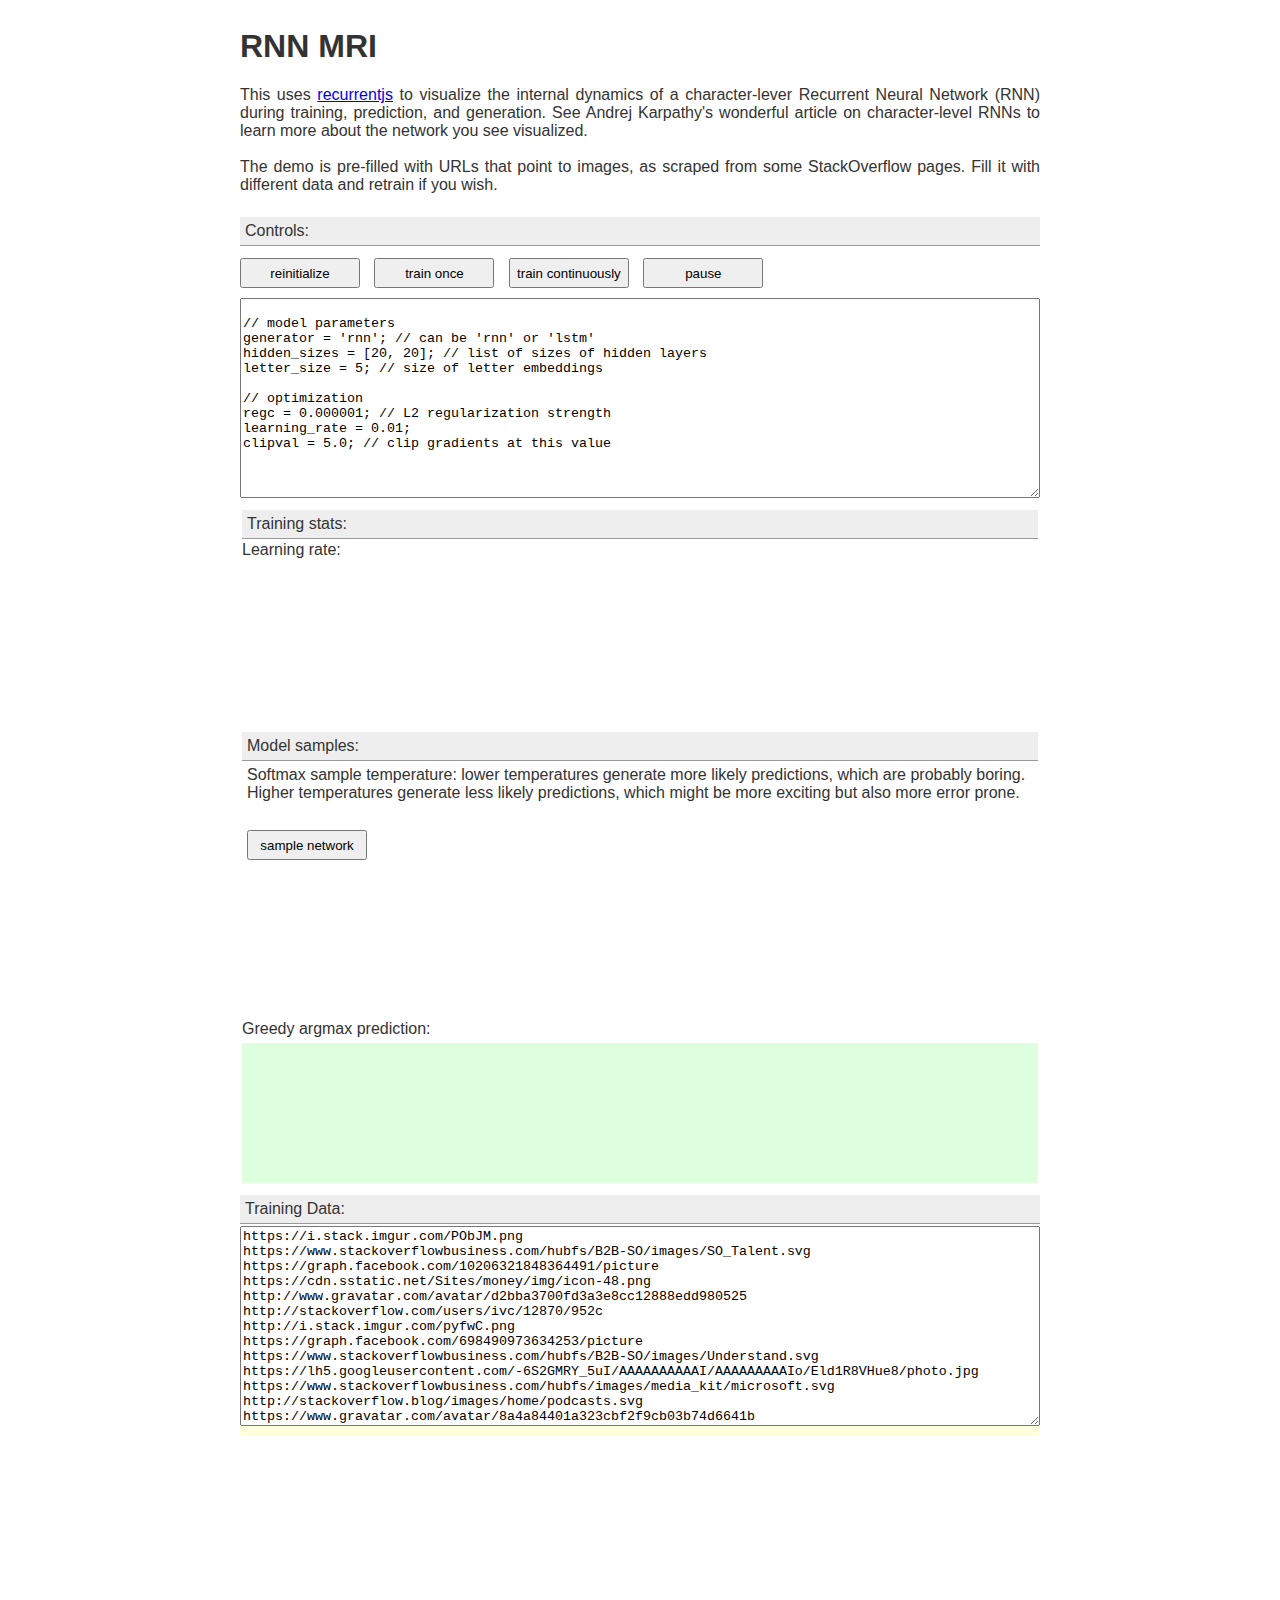
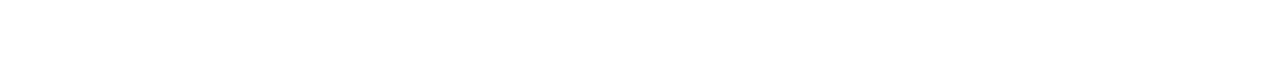
==== character_demo.html @ af69504c "Change defaults and supply readme" ====
<html>
<head>
  <title>RNN MRI</title>

  <link href="external/jquery-ui.min.css" rel="stylesheet">
  <link href="style.css" rel="stylesheet">

  <script src="external/jquery-1.8.3.min.js"></script>
  <script src="external/jquery-ui.min.js"></script>
  <script src="external/recurrent.js"></script>

  <script type="text/javascript" src="src/vis.js"></script>
  <script type="text/javascript" src="src/demo.js"></script>
  <script type="text/javascript" src="src/ui.js"></script>
</head>

<body>

<div id="wrap">
  <h1>RNN MRI</h1>
  <div id="intro">
    This uses <a href="https://github.com/karpathy/recurrentjs">recurrentjs</a> to visualize the internal dynamics of a character-lever Recurrent Neural Network (RNN) during training, prediction, and generation.
    See <a>Andrej Karpathy's wonderful article on character-level RNNs</a> to learn more about the network you see visualized.<br><br>

    The demo is pre-filled with URLs that point to images, as scraped from some StackOverflow pages.  Fill it with different data and retrain if you wish.<br><br>
  </div>

  <div class="hh">Controls:</div>
  <button id="learn" class="abutton">reinitialize</button>
  <button id="step" class="abutton">train once</button>
  <button id="resume" class="abutton">train continuously</button>
  <button id="stop" class="abutton">pause</button>
  <textarea id="newnet" style="width:100%; height:200px;">

// model parameters
generator = 'rnn'; // can be 'rnn' or 'lstm'
hidden_sizes = [20, 20]; // list of sizes of hidden layers
letter_size = 5; // size of letter embeddings

// optimization
regc = 0.000001; // L2 regularization strength
learning_rate = 0.01;
clipval = 5.0; // clip gradients at this value
  </textarea><br />
  <div id="status">

    <div>
      <div class="hh">Training stats:</div>
      <div class="aslider">
        <div class="slider_header">Learning rate:</div>
        <div class="theslider" id="lr_slider"></div>
        <div class="slider_value" id="lr_text"></div>
      </div>

      <canvas id="pplgraph"></canvas>
      <div id="ticktime"></div>
      <div id="gradclip"></div>
      <div id="epoch"></div>
      <div id="ppl"></div>

      <div style="clear:both;"></div>
    </div>

    <div class="hh">Model samples:</div>
    <div id="controls">
        <div class="aslider">
          <div class="slider_header">Softmax sample temperature: lower temperatures generate more likely predictions, which are probably boring.  Higher temperatures generate less likely predictions, which might be more exciting but also more error prone.</div>
          <div class="theslider" id="temperature_slider"></div>
          <div class="slider_value" id="temperature_text"></div>
          <button id="sample_network" class="abutton">sample network</button>
        </div>
    </div>
    <div id="samples">
      <div class="apred"></div>
      <div class="apred"></div>
      <div class="apred"></div>
      <div class="apred"></div>
      <div class="apred"></div>
    </div>
    <div class="header">Greedy argmax prediction:</div>
    <div id="argmax">
      <div class="apred"></div>
      <div class="apred"></div>
      <div class="apred"></div>
      <div class="apred"></div>
      <div class="apred"></div>
    </div>
  </div>

  <div>
    <div class="hh">Training Data:</div>
    <textarea style="width:100%; height:200px;" id="ti">
https://i.stack.imgur.com/PObJM.png
https://www.stackoverflowbusiness.com/hubfs/B2B-SO/images/SO_Talent.svg
https://graph.facebook.com/10206321848364491/picture
https://cdn.sstatic.net/Sites/money/img/icon-48.png
http://www.gravatar.com/avatar/d2bba3700fd3a3e8cc12888edd980525
http://stackoverflow.com/users/ivc/12870/952c
http://i.stack.imgur.com/pyfwC.png
https://graph.facebook.com/698490973634253/picture
https://www.stackoverflowbusiness.com/hubfs/B2B-SO/images/Understand.svg
https://lh5.googleusercontent.com/-6S2GMRY_5uI/AAAAAAAAAAI/AAAAAAAAAIo/Eld1R8VHue8/photo.jpg
https://www.stackoverflowbusiness.com/hubfs/images/media_kit/microsoft.svg
http://stackoverflow.blog/images/home/podcasts.svg
https://www.gravatar.com/avatar/8a4a84401a323cbf2f9cb03b74d6641b
https://www.gravatar.com/avatar/d80069e46785505b443aa9d1dd9eb3a3
http://stackoverflow.com/posts/179123/ivc/952c
https://www.gravatar.com/avatar/1db0cdfd3fe268e270ec481a73046c2f
https://www.gravatar.com/avatar/7c66ad2afcf08e4a22f7b3cf5ca7ebc2
https://i.stack.imgur.com/tygtJ.png
http://stackoverflow.com/jobs/ad/impression
https://www.stackoverflowbusiness.com/hubfs/images/media_kit/braintree.svg
http://stackoverflow.com/posts/79923/ivc/952c
https://graph.facebook.com/10152859598831220/picture
https://www.gravatar.com/avatar/b23f844b464d15f1d38898683e8b93a3
https://cdn.sstatic.net/Sites/stackoverflow/img/logo.png
https://www.gravatar.com/avatar/2f0d9dec16bae1e06552af55ddefc11f
http://stackoverflow.com/users/ivc/14069/952c
http://stackexchange.com/content/img/hero/close.png
http://stackoverflow.com/users/ivc/6068/952c
http://www.gravatar.com/avatar/476e67c92121154e7910301e56cdfc4c
http://stackoverflow.com/users/ivc/296561/952c
https://graph.facebook.com/100000512145104/picture
https://cdn.sstatic.net/Sites/cooking/img/apple-touch-icon.png
https://i.stack.imgur.com/GbuhZ.png
https://www.stackoverflowbusiness.com/hubfs/images/media_kit/MLB.png
http://www.gravatar.com/avatar/0db0abe981d07d3fe9548b61fde8faca
https://cdn.sstatic.net/Sites/dsp/img/icon-48.png
https://cdn.sstatic.net/Sites/cstheory/img/icon-48.png
https://no-cache.hubspot.com/cta/default/450622/8cdec804-ece8-4f9a-9298-e2b7d853a95b.png
https://www.stackoverflowbusiness.com/hubfs/images/media_kit/telerik.svg
https://i.stack.imgur.com/VEFAV.jpg
http://stackoverflow.com/posts/2003505/ivc/952c
https://www.stackoverflowbusiness.com/hubfs/images/media_kit/infragistics.svg
https://i.stack.imgur.com/JCjDM.jpg
http://stackoverflow.com/posts/61212/ivc/952c
https://www.gravatar.com/avatar/3a2fd2319c5ff862cf678039f5f78ba1
https://www.gravatar.com/avatar/5cc0640803f176cbe154128850a3245d
https://i.stack.imgur.com/WLhST.png
http://stackoverflow.com/users/ivc/31569/952c
https://i.stack.imgur.com/BR7yE.jpg
http://www.stackoverflowbusiness.com/hubfs/B2B-SO/images/b2bhome/Careers.svg
https://www.gravatar.com/avatar/87243e8b0f36c83eee5cf1159ca940f2
https://graph.facebook.com/100004249861388/picture
http://stackoverflow.com/users/ivc/59711/952c
https://graph.facebook.com/1040269454/picture
https://i.stack.imgur.com/cjKiP.png
https://cdn.sstatic.net/Sites/english/img/icon-48.png
https://graph.facebook.com/1446462313/picture
http://stackoverflow.com/users/ivc/179467/952c
https://cdn.sstatic.net/Sites/bicycles/img/apple-touch-icon.png
https://www.gravatar.com/avatar/7deca8ec973c3c0875e9a36e1e3e2c44
https://lh5.googleusercontent.com/-NHvMPNNX7XU/AAAAAAAAAAI/AAAAAAAAALE/o0bJJvNPE70/photo.jpg
https://lh4.googleusercontent.com/-d9zdXnstvUM/AAAAAAAAAAI/AAAAAAAAESM/KWLm3vpjZZw/photo.jpg
http://www.gravatar.com/avatar/d980b68a0ecf6f32f0d04d43e8172e1a
https://www.gravatar.com/avatar/3a96a776b86d9bceeb897574ecf57e18
https://i.stack.imgur.com/aMUMt.jpg
https://graph.facebook.com/10208694592309036/picture
http://www.gravatar.com/avatar/791a00235c66b6c32effd4291101087f
https://lh4.googleusercontent.com/-Wh2uBE_sKhs/AAAAAAAAAAI/AAAAAAAAAGc/3tfx_TYi7H8/photo.jpg
http://i.stack.imgur.com/5d55j.png
https://www.stackoverflowbusiness.com/hubfs/B2B-SO/images/regional/map.svg
https://www.dropbox.com/s/1gr2xdpftk6dqbe/SO.svg
https://graph.facebook.com/1870852059794749/picture
https://cdn.sstatic.net/Sites/bicycles/img/icon-48.png
https://cdn.sstatic.net/Sites/webapps/img/icon-48.png
http://area51.stackexchange.com/ads/proposal/102005.png
https://graph.facebook.com/1126160420768454/picture
http://www.gravatar.com/avatar/9bd1d26aad2cfb7ece066d94c128d529
https://graph.facebook.com/10154600676381340/picture
http://www.gravatar.com/avatar/24780fb6df85a943c7aea0402c843737
https://i.stack.imgur.com/Sej2t.jpg
http://www.gravatar.com/avatar/c23d23a6c35f8e8a0af302e6e86a9643
https://graph.facebook.com/1496528237/picture
https://www.stackoverflowbusiness.com/hs-fs/hubfs/B2B-SO/images/b2bhome/home1.png
http://www.gravatar.com/avatar/268909707f084cf82523e616dd9df570
https://i.stack.imgur.com/HMd52.jpg
https://graph.facebook.com/676578289172690/picture
https://www.gravatar.com/avatar/6a303fdf1516c883c0f3c2a223a045dc
https://www.gravatar.com/avatar/c8244331a3df2c0744c46d1ffe91f390
https://i.stack.imgur.com/1zWzI.jpg
https://www.stackoverflowbusiness.com/hubfs/images/media_kit/google.svg
https://www.gravatar.com/avatar/0f746b15bd9823711c8e570bfabe1033
http://pixel.quantserve.com/pixel/p-c1rF4kxgLUzNc.gif
https://graph.facebook.com/1469177174/picture
https://www.gravatar.com/avatar/cd501083459cbc21fccae78e2d03bee2
https://cdn.sstatic.net/Sites/money/img/apple-touch-icon.png
http://stackoverflow.com/users/ivc/342235/952c
https://graph.facebook.com/1025255254151752/picture
http://stackoverflow.com/posts/208105/ivc/952c
http://www.gravatar.com/avatar/e4fe5511c802ce89b7e95c8173a7a17a
http://stackoverflow.com/posts/927358/ivc/952c
http://www.gravatar.com/avatar/ff1143d80ee378720a879e79fe6da68f
http://stackoverflow.com/users/ivc/27929/952c
https://www.stackoverflowbusiness.com/hubfs/images/media_kit/01.jpg
https://i.stack.imgur.com/pLGbG.png
https://graph.facebook.com/778152558991326/picture
https://www.gravatar.com/avatar/18a48caa84a0e209d2c1634c3adc7eaa
http://stackoverflow.com/posts/8318911/ivc/952c
https://cdn.sstatic.net/Sites/webapps/img/apple-touch-icon.png
http://stackoverflow.com/users/ivc/571/952c
https://i.stack.imgur.com/cv2rE.png
http://www.gravatar.com/avatar/363e49843e26763a496164190940ece4
http://www.gravatar.com/avatar/cfbb0690e5e750b69f5ae721e74ce40e
http://www.gravatar.com/avatar/1bac5116fabdcc028e72381323fac0fe
https://i.stack.imgur.com/IbJMa.jpg
https://cdn.sstatic.net/Sites/stackoverflow/img/favicon.ico
https://graph.facebook.com/1671823926/picture
https://graph.facebook.com/1330896272/picture
http://www.gravatar.com/avatar/801f53183403b42795b9d1c9d15ee833
https://lh6.googleusercontent.com/-f-x0zQTDToE/AAAAAAAAAAI/AAAAAAAAAGM/ySb8KAzjS28/photo.jpg
http://www.gravatar.com/avatar/a3a82559ae1ee7ec304fdbae095f063c
http://www.gravatar.com/avatar/7ea079654bb159fdaa4043834688f57d
https://www.gravatar.com/avatar/e328e5547ae249f222721cba4a7010eb
https://graph.facebook.com/821925607842569/picture
https://i.stack.imgur.com/IuV0f.jpg
http://www.etrust.org/seal/878767_lg.gif
http://www.gravatar.com/avatar/37aa3ec65ec47c5a3f9e2a80534837f3
http://www.gravatar.com/avatar/b33c441061639af39db33cfc06560aad
https://graph.facebook.com/100001494632024/picture
https://meta.stackexchange.com/content/Sites/stackexchangemeta/img/icon-48.png
https://lh3.googleusercontent.com/-Dy-_gPKWF00/AAAAAAAAAAI/AAAAAAAAAAo/Ga4N551ep5s/photo.jpg
https://cdn.sstatic.net/Sites/rpg/img/icon-48.png
https://cdn.sstatic.net/Sites/stats/img/icon-48.png
http://www.gravatar.com/avatar/ff37883faea028e0fe7ae0859baa9bc9
https://lh6.googleusercontent.com/-dGwoPMFb_tM/AAAAAAAAAAI/AAAAAAAABks/tMMqc6E9REg/photo.jpg
https://i.stack.imgur.com/wWdAs.png
https://www.stackoverflowbusiness.com/hubfs/B2B-SO/images/logo-so-PRINT-4.png
http://www.gravatar.com/avatar/f9fc3249a341a64ee2721637915cd301
http://stackoverflow.com/posts/336859/ivc/952c
http://www.gravatar.com/avatar/16b6783e9b99b1199c75761eaf5c0685
http://stackoverflow.com/users/ivc/44984/952c
http://www.gravatar.com/avatar/6bd52f70eae21c54a38e6c3454b37c4c
https://cdn.sstatic.net/Sites/cs/img/icon-48.png
http://www.gravatar.com/avatar/bfa7f3af4cb4cff3d0c540f1a309be81
https://cdn.sstatic.net/Sites/serverfault/img/apple-touch-icon.png
http://www.gravatar.com/avatar/e1f5d1bd28627ad2f5a9b47ef63a2dc8
http://www.gravatar.com/avatar/d8a969ba62fc77da0a20654caffbe234
http://www.gravatar.com/avatar/1f90ae01c2e24801c2df9189179b0ccd
https://www.gravatar.com/avatar/e8d5fe90f1fe2148bf130cccd4dc311c
http://stackoverflow.com/posts/6841333/ivc/952c
https://graph.facebook.com/1537834392/picture
https://i.stack.imgur.com/tzKAI.png
https://www.gravatar.com/avatar/a12df863589d3a023e45014cb140bb60
https://cdn.sstatic.net/Sites/vi/img/icon-48.png
https://lh4.googleusercontent.com/-7a4bbgbd3xc/AAAAAAAAAAI/AAAAAAAAA1w/BxjeuF93Zk8/photo.jpg
https://i.stack.imgur.com/xdRTF.jpg
https://www.gravatar.com/avatar/1dc4414cdcc2bdeaf55b65af73d8a496
https://lh5.googleusercontent.com/-p3t1IDsNokk/AAAAAAAAAAI/AAAAAAAAABE/EsrSYS8ok2Y/photo.jpg
https://i.stack.imgur.com/hwoZU.png
https://lh3.googleusercontent.com/-VH8Z0DG7M3c/AAAAAAAAAAI/AAAAAAAAK8c/MWfZWggwTZM/photo.jpg
https://graph.facebook.com/1693774544192942/picture
https://www.gravatar.com/avatar/9a2f91f462beb81ffa337a17d7c3908f
https://www.gravatar.com/avatar/4af3541c00d591e9a518b9c0b3b1190a
http://www.gravatar.com/avatar/6e8669ef63381b85a557a88e2d31dd30
https://graph.facebook.com/1522196031/picture
https://www.gravatar.com/avatar/747ffa5da3538e66840ebc0548b8fd58
https://lh5.googleusercontent.com/-meu-GXYEj3E/AAAAAAAAAAI/AAAAAAAAAyo/Z-Ac28bbSuY/photo.jpg
https://lh3.googleusercontent.com/-DaKTXUOkyrA/AAAAAAAAAAI/AAAAAAAAEIA/QDk8HXyCMqs/photo.jpg
http://stackoverflow.com/posts/231767/ivc/952c
http://www.gravatar.com/avatar/d8962238339d771f0348967be6f97b1b
https://cdn.sstatic.net/Sites/math/img/apple-touch-icon.png
http://i.stack.imgur.com/bDPiR.gif
https://www.gravatar.com/avatar/1d2f95397a2feed443eab62a5a43223f
https://graph.facebook.com/10157467392270273/picture
https://cdn.sstatic.net/Sites/superuser/img/apple-touch-icon.png
https://i.stack.imgur.com/Pyme2.jpg
https://i.imgur.com/zvs35pG.png
https://lh4.googleusercontent.com/-xpKbsD1iVLg/AAAAAAAAAAI/AAAAAAAAAGg/MAO7biFVz9I/photo.jpg
http://i.stack.imgur.com/xKsQb.png
https://lh5.googleusercontent.com/-wENEinPp2ls/AAAAAAAAAAI/AAAAAAAAABw/oJ3bOTpW9ek/photo.jpg
http://stackoverflow.com/users/ivc/25847/952c
http://stackoverflow.com/users/ivc/95592/952c
https://www.gravatar.com/avatar/0fc473816e8816e16be9063309640731
http://stackoverflow.com/posts/7074/ivc/952c
https://www.gravatar.com/avatar/f50c0dc2a98227d029183f22cfd73570
https://graph.facebook.com/1023150701/picture
https://i.stack.imgur.com/UIrGI.jpg
https://i.stack.imgur.com/rUGIC.png
http://www.gravatar.com/avatar/81816304f9f165722ba31baac993a74e
https://graph.facebook.com/100002165300961/picture
https://www.gravatar.com/avatar/7aa22372b695ed2b26052c340f9097eb
https://lh5.googleusercontent.com/-0rMQqaD8Tjg/AAAAAAAAAAI/AAAAAAAAABM/BECcCEnnkDA/photo.jpg
https://i.stack.imgur.com/hQuIk.jpg
https://www.stackoverflowbusiness.com/hubfs/images/media_kit/redgate.svg
http://stackoverflow.com/posts/359494/ivc/952c
https://i.stack.imgur.com/qX6T6.jpg
https://graph.facebook.com/10209793197938690/picture
https://www.stackoverflowbusiness.com/hubfs/B2B-SO/images/home/arrow.svg
http://www.gravatar.com/avatar/107bfa21783e71d88cb28b652d4c7547
https://graph.facebook.com/100002888429079/picture
https://cdn.sstatic.net/Sites/startups/img/icon-48.png
http://www.gravatar.com/avatar/2dac7a7bded6c66cb48545d7fe8468aa
https://i.stack.imgur.com/i63aC.gif
http://stackoverflow.com/users/ivc/89904/952c
http://www.gravatar.com/avatar/9ff18c2a0ce2a009eb071a94fde13753
http://www.gravatar.com/avatar/c95a3a507154b3dc672f04bb36bdcd1f
http://stackoverflow.com/users/ivc/18300/952c
https://graph.facebook.com/1272847386111629/picture
http://www.gravatar.com/avatar/376daa8673ac832061be236958074530
https://www.gravatar.com/avatar/0ef910d7ceb04d3317af7ed4fa73307b
https://i.stack.imgur.com/dVIoX.png
https://lh6.googleusercontent.com/-rB9vn61m_kU/AAAAAAAAAAI/AAAAAAAAABI/fYkpFbB8i9s/photo.jpg
https://cdn.sstatic.net/Sites/webmasters/img/icon-48.png
http://www.gravatar.com/avatar/32d2ee92e99e287861b25f508416a787
https://graph.facebook.com/1287271370/picture
https://www.gravatar.com/avatar/eaf64a1e1d206e88b84fe32d3b069752
https://i.stack.imgur.com/Rup3Y.jpg
https://www.gravatar.com/avatar/f80341f49e18f0d63f22d0488f066214
https://www.gravatar.com/avatar/61292ea4b013ef2834a28f9ff390c6fd
https://www.stackoverflowbusiness.com/hs-fs/hubfs/images/media_kit/logo.png
https://www.stackoverflowbusiness.com/hubfs/images/media_kit/mac-small.png
https://i.stack.imgur.com/m9xyh.jpg
http://www.gravatar.com/avatar/e91a4b631b4bb7f0c477626617dd3926
http://stackoverflow.com/posts/5767325/ivc/952c
https://lh3.googleusercontent.com/-86AVaIcN148/AAAAAAAAAAI/AAAAAAAABsk/ocJYiK3PD1c/photo.jpg
https://www.gravatar.com/avatar/ca3e484c121268e4c8302616b2395eb9
https://www.stackoverflowbusiness.com/hubfs/B2B-SO/images/home/Manage.svg
https://www.stackoverflowbusiness.com/hubfs/images/media_kit/04.jpg
https://cdn.sstatic.net/Sites/cooking/img/icon-48.png
https://lh4.googleusercontent.com/-CRMaz-f3UAM/AAAAAAAAAAI/AAAAAAAACkg/okgoJFe2Ujc/photo.jpg
http://stackoverflow.blog/images/home/engineering.svg
https://lh3.googleusercontent.com/--lfbrnhZN8Q/AAAAAAAAAAI/AAAAAAAACrg/SnbwVDKgNos/photo.jpg
http://stackoverflow.com/posts/1642028/ivc/952c
https://www.stackoverflowbusiness.com/hubfs/images/media_kit/tag-zoom.png
https://www.gravatar.com/avatar/4318708dd0ff527438cd490436e9d354
https://graph.facebook.com/37901829/picture
https://graph.facebook.com/10212133789523752/picture
https://graph.facebook.com/820019343/picture
https://i.stack.imgur.com/Zuzev.png
http://stackoverflow.com/users/ivc/131679/952c
https://www.gravatar.com/avatar/1858e958a407674d398955359b9dd716
http://stackoverflow.com/posts/1789945/ivc/952c
https://graph.facebook.com/100000093206705/picture
https://lh6.googleusercontent.com/-AgrMk4aAiaQ/AAAAAAAAAAI/AAAAAAAAAp8/TNowIX0T3CY/photo.jpg
https://i.stack.imgur.com/OFCkz.png
https://lh6.googleusercontent.com/-JINKXS1TRQc/AAAAAAAAAAI/AAAAAAAAAZQ/VxZALdO5_qU/photo.jpg
https://www.gravatar.com/avatar/a2d818d801ce38a33807f68fdd92043a
https://www.gravatar.com/avatar/dd5f1f1a02fe4386f5bc9410205878fa
http://stackoverflow.com/users/ivc/3367144/952c
https://www.stackoverflowbusiness.com/hubfs/B2B-SO/images/stackoverflow.svg
https://www.gravatar.com/avatar/1d2d3229ed1961d2bd81853242493247
https://www.gravatar.com/avatar/c78ce63afa6251206d2d9a6d4ebac9e3
https://lh4.googleusercontent.com/-rDF5U6ZS6w0/AAAAAAAAAAI/AAAAAAAADgY/PjyuCrOAQ3M/photo.jpg
https://www.stackoverflowbusiness.com/hubfs/images/media_kit/03.jpg
https://www.stackoverflowbusiness.com/hubfs/B2B-SO/images/home/stackcustomers.svg
https://lh4.googleusercontent.com/-Uw-RpQi6EZ4/AAAAAAAAAAI/AAAAAAAAAkw/P5s5qk_HsZM/photo.jpg
https://www.gravatar.com/avatar/189eb592a73415253a54c9aade6b7522
http://stackoverflow.com/posts/348170/ivc/952c
https://graph.facebook.com/102629136822199/picture
https://cdn.sstatic.net/Sites/stackapps/img/apple-touch-icon.png
https://www.gravatar.com/avatar/7f0298a41112c6940b378ca0e88c4183
https://lh3.googleusercontent.com/-rvt8mHp37Q4/AAAAAAAAAAI/AAAAAAAAAAs/8CMzG7d-sBE/photo.jpg
https://www.stackoverflowbusiness.com/hs-fs/hubfs/B2B-SO/images/b2bhome/home2.png
https://cdn.sstatic.net/Sites/webmasters/img/apple-touch-icon.png
http://stackoverflow.com/users/ivc/235885/952c
https://lh5.googleusercontent.com/-3jvIAlCKXAQ/AAAAAAAAAAI/AAAAAAAALF4/EcHRA9e1i7w/photo.jpg
http://www.gravatar.com/avatar/0a55e1b257487441cd435f66bfb413f1
https://www.stackoverflowbusiness.com/hubfs/images/media_kit/logmein.svg
https://i.stack.imgur.com/58jhk.jpg
http://stackoverflow.com/users/ivc/364969/952c
https://graph.facebook.com/732386074/picture
https://www.gravatar.com/avatar/3ec7e63b227424224d51f6fc4e71d4ec
https://graph.facebook.com/647129952096415/picture
https://cdn.sstatic.net/Sites/superuser/img/icon-48.png
https://lh3.googleusercontent.com/-bbLfk1Sw8zk/AAAAAAAAAAI/AAAAAAAAAA8/z4WX8K2dzH8/photo.jpg
https://graph.facebook.com/10211557928160379/picture
http://www.gravatar.com/avatar/b0d8ecb1f35283c9ac7fd219916efb90
https://www.gravatar.com/avatar/377ed3aedc46abaa324461feb7e1d2df
http://www.gravatar.com/avatar/8609c7056e725f9e8c03c594b831353e
https://i.stack.imgur.com/wLpN8.jpg
https://www.stackoverflowbusiness.com/hubfs/B2B-SO/images/home/platform.svg
https://cdn.sstatic.net/Sites/stackapps/img/icon-48.png
https://www.stackoverflowbusiness.com/hubfs/images/media_kit/tag.png
https://lh3.googleusercontent.com/-b4d6TILjXTI/AAAAAAAAAAI/AAAAAAAAAC0/0Rb8de30FoM/photo.jpg
https://i.stack.imgur.com/iGDmQ.jpg
http://www.gravatar.com/avatar/63c675da2f684ec9c8286a134f2eec87
http://stackoverflow.com/posts/11227809/ivc/952c
https://i.stack.imgur.com/lzEEw.jpg
https://www.gravatar.com/avatar/302662d07a1fe82561f471700bb99636
https://graph.facebook.com/1472064539479628/picture
https://www.gravatar.com/avatar/b4779212f57ff2e9549ea90a4499c2d7
https://www.gravatar.com/avatar/9b721b59aa7c5cbfc34403e73678c6a4
http://stackoverflow.blog/images/home/divider.svg
https://lh5.googleusercontent.com/-CmCRfWCv1FM/AAAAAAAAAAI/AAAAAAAACRA/aL_gqkyL3GM/photo.jpg
https://lh3.googleusercontent.com/-FqIvkPmX2tI/AAAAAAAAAAI/AAAAAAAAAEQ/lfDK_Xsn0K0/photo.jpg
http://www.stackoverflowbusiness.com/hubfs/B2B-SO/images/b2bhome/enterprise.svg
https://cdn.sstatic.net/Sites/ux/img/icon-48.png
https://www.stackoverflowbusiness.com/hubfs/images/media_kit/02.jpg
https://lh5.googleusercontent.com/-dkNNGRgGL2Q/AAAAAAAAAAI/AAAAAAAAIK8/igF4_xlxKxM/photo.jpg
https://cdn.sstatic.net/Sites/wordpress/img/apple-touch-icon.png
http://stackoverflow.com/posts/244777/ivc/952c
https://lh6.googleusercontent.com/-Gd7M7-BmXMM/AAAAAAAAAAI/AAAAAAAAAT4/bFOlzVF-lG8/photo.jpg
http://stackoverflow.com/users/ivc/456584/952c
https://i.stack.imgur.com/lVX7j.jpg
https://lh3.googleusercontent.com/-NGVt63dtSZY/AAAAAAAAAAI/AAAAAAAAAE0/6hcd4M3LWoU/photo.jpg
https://i.stack.imgur.com/6R4s9.png
https://i.stack.imgur.com/JyXsv.jpg
https://graph.facebook.com/1231095290278484/picture
http://stackexchange.com/content/img/hero/vote.png
https://cdn.sstatic.net/Sites/datascience/img/icon-48.png
https://cdn.sstatic.net/Sites/photo/img/icon-48.png
https://cdn.sstatic.net/Sites/codegolf/img/icon-48.png
https://graph.facebook.com/523525837/picture
https://cdn.sstatic.net/Sites/english/img/apple-touch-icon.png
http://stackoverflow.com/users/ivc/4315/952c
https://lh4.googleusercontent.com/-1mYK8Y3WSRQ/AAAAAAAAAAI/AAAAAAAAGWM/fKpSTYZCQpI/photo.jpg
https://cdn.sstatic.net/Sites/wordpress/img/icon-48.png
http://www.gravatar.com/avatar/e69d291a4cf4abb286b76a3622f48175
https://cdn.sstatic.net/Sites/cstheory/img/apple-touch-icon.png
http://stackoverflow.com/users/ivc/14388/952c
https://i.stack.imgur.com/s6vwT.png
https://cdn.sstatic.net/Sites/serverfault/img/icon-48.png
https://lh3.googleusercontent.com/-bRbocsaVCfE/AAAAAAAAAAI/AAAAAAAAAF4/RUfKxmWIwoA/photo.jpg
https://i.stack.imgur.com/AJyNd.png
https://graph.facebook.com/1678541972412107/picture
http://www.gravatar.com/avatar/5f22915d7e822da37fa4f8917fda8c9b
http://www.gravatar.com/avatar/a58c766a4d9fd79a32d4eaeae0cda3e4
https://cdn.sstatic.net/Sites/askubuntu/img/apple-touch-icon.png
http://i.stack.imgur.com/eoNf5.png
https://www.stackoverflowbusiness.com/hubfs/logo-so-color.png
http://stackoverflow.com/posts/4114095/ivc/952c
http://stackoverflow.blog/images/home/code-for-a-living.svg
https://i.stack.imgur.com/vhWr1.jpg
http://sstatic.net/area51/img/feed-icon-small.png
https://graph.facebook.com/1154380138/picture
https://graph.facebook.com/642735537/picture
https://lh5.googleusercontent.com/-w6i4XHFHIqk/AAAAAAAAAAI/AAAAAAAAAUY/7VkFKe_-41E/photo.jpg
https://lh4.googleusercontent.com/-dyiuicB1Wvo/AAAAAAAAAAI/AAAAAAAADY8/jxBjmnf9l6w/photo.jpg
http://www.gravatar.com/avatar/328e4d651b4e1c7a97bd86f3d7c84073
https://i.stack.imgur.com/37i5y.jpg
http://cdn.sstatic.net/sites/iot/img/apple-touch-icon.png
https://lh3.googleusercontent.com/-30xoc98vIDk/AAAAAAAAAAI/AAAAAAAAABY/cwMgtj5yGKY/photo.jpg
https://www.stackoverflowbusiness.com/hubfs/logo-so-white.png
http://www.gravatar.com/avatar/8b4e4cbcc2999245d93b694347528a1b
https://www.gravatar.com/avatar/ae3062762253be6c78b90b339ff9f7f6
https://www.gravatar.com/avatar/981fedddbe31ff03b534e8f4f2f97da0
https://www.stackoverflowbusiness.com/hubfs/B2B-SO/images/Sources.svg
https://cdn.sstatic.net/Sites/gis/img/icon-48.png
https://i.stack.imgur.com/B4v0w.jpg
https://cdn.sstatic.net/Sites/photo/img/apple-touch-icon.png
https://lh5.googleusercontent.com/-JO-qpE3nlRA/AAAAAAAAAAI/AAAAAAAACf0/JeaVk7wx1-k/photo.jpg
http://stackoverflow.blog/images/home/company.svg
https://lh4.googleusercontent.com/-SM_lrbqHmmA/AAAAAAAAAAI/AAAAAAAAAHo/l0VZb09fUvI/photo.jpg
https://lh5.googleusercontent.com/-KFUBWwkQVS4/AAAAAAAAAAI/AAAAAAAAAEE/OGPa4srevlo/photo.jpg
https://graph.facebook.com/100002593418141/picture
https://cdn.sstatic.net/Sites/gamedev/img/apple-touch-icon.png
https://www.gravatar.com/avatar/dab08478b226280d4a30894c9a7ed719
https://i.stack.imgur.com/F8tJi.jpg
https://www.gravatar.com/avatar/dc1a5b5fdba36ae9cdcf6e267f1a86ca
https://cdn.sstatic.net/Sites/rpg/img/apple-touch-icon.png
http://www.gravatar.com/avatar/12ebfb6e47e2def6b353b91f288da290
https://i.imgur.com/HhwCWJr.png
https://graph.facebook.com/10200262995855063/picture
https://i.stack.imgur.com/12oeb.jpg
https://i.stack.imgur.com/Tgsvt.png
https://lh4.googleusercontent.com/-hyUo4YWkfYE/AAAAAAAAAAI/AAAAAAAABAg/ZEoCFKE3kRw/photo.jpg
https://www.gravatar.com/avatar/f0be56637cd5b785f932dfa5924aabc7
https://cdn.sstatic.net/Sites/aviation/img/icon-48.png
https://i.stack.imgur.com/g1IFz.png
https://graph.facebook.com/1664647177161711/picture
https://i.stack.imgur.com/aMuw2.jpg
https://www.gravatar.com/avatar/e514b017977ebf742a418cac697d8996
http://www.gravatar.com/avatar/afc1068910df4dd83c2fc3af0255af11
https://cdn.sstatic.net/Sites/stackoverflow/img/icon-48.png
https://i.stack.imgur.com/ZWH6H.png
https://graph.facebook.com/10158090566840487/picture
http://stackoverflow.com/users/ivc/4105/952c
https://lh3.googleusercontent.com/-88B6P5veldU/AAAAAAAAAAI/AAAAAAAABl8/cQ0o7rXXiMk/photo.jpg
https://www.stackoverflowbusiness.com/hubfs/images/media_kit/mac.png
http://stackoverflow.com/users/ivc/338204/952c
https://i.stack.imgur.com/r5BRZ.png
https://www.gravatar.com/avatar/89927e2f4bde24991649b353a37678b9
https://graph.facebook.com/100003015238242/picture
https://lh6.googleusercontent.com/-uhgoe0CkuKM/AAAAAAAAAAI/AAAAAAAABOA/DZ6MeToBj0o/photo.jpg
https://www.gravatar.com/avatar/2f364c2e36b52bc80296cbf23da8b231
http://stackoverflow.com/posts/4456438/ivc/952c
http://www.gravatar.com/avatar/428748f4b24cb77ed1745007d95e1ef6
https://cdn.sstatic.net/Sites/unix/img/apple-touch-icon.png
https://graph.facebook.com/100001352575817/picture
https://www.gravatar.com/avatar/adce0c7f7ea75e02de1891f8d1cc985e
http://stackoverflow.com/posts/388242/ivc/952c
https://www.stackoverflowbusiness.com/hubfs/B2B-SO/images/home/Build.svg
https://www.gravatar.com/avatar/ad240ed5cc406759f0fd72591dc8ca47
http://stackexchange.com/content/img/hero/check.png
https://graph.facebook.com/648883585316199/picture
https://cdn.sstatic.net/Sites/dba/img/icon-48.png
https://www.gravatar.com/avatar/3f9be2c2958e208c8d9b629ac43c9c42
http://www.gravatar.com/avatar/a7a50a9492be737b0c012a839338272a
https://graph.facebook.com/1082112083/picture
http://www.gravatar.com/avatar/3445f56229632874a44596385ed6d40c
https://www.gravatar.com/avatar/2343ae368d3241278581ce6c87f62a25
https://i.stack.imgur.com/ao2Pm.jpg
https://i.stack.imgur.com/T17OR.jpg
https://www.gravatar.com/avatar/20ddee1b4b05f94024e3cb966ef43e3e
http://www.gravatar.com/avatar/8e57fe4b0f7381288a8e1e4c6cd77a8e
https://cdn.sstatic.net/Sites/diy/img/icon-48.png
https://graph.facebook.com/10152761017948295/picture
https://graph.facebook.com/763130526/picture
http://www.gravatar.com/avatar/dd31c566b8e5e541810b1cfcdce25170
https://i.stack.imgur.com/oEgTs.png
https://www.gravatar.com/avatar/40b9faeacbc02637895486c0c66083fb
https://graph.facebook.com/1746576902242715/picture
https://lh5.googleusercontent.com/-r6b2hm14Lzs/AAAAAAAAAAI/AAAAAAAAAB8/mgR5oV5soAI/photo.jpg
https://lh4.googleusercontent.com/-s2ieeertUsE/AAAAAAAAAAI/AAAAAAAAABk/sYUNi8VZEBw/photo.jpg
https://lh3.googleusercontent.com/-hE3OJ8LCzmU/AAAAAAAAAAI/AAAAAAAAH04/SFHaTcOZ7fU/photo.jpg
https://i.stack.imgur.com/6ay1r.jpg
https://www.gravatar.com/avatar/80643a8f0e2308deb2783c10ef2f91a5
https://cdn.sstatic.net/Sites/codereview/img/icon-48.png
http://www.gravatar.com/avatar/ec430cc01ef4cf4ae63ebbe9e8596f72
https://lh3.googleusercontent.com/-4eyfY4SnDhw/AAAAAAAAAAI/AAAAAAAAB6o/x3ZulHW1-i0/photo.jpg
https://lh3.googleusercontent.com/-LnnxF5L4L3c/AAAAAAAAAAI/AAAAAAAAMrI/sMMIkdfrvBA/photo.jpg
https://graph.facebook.com/100001091806459/picture
https://i.stack.imgur.com/xHkGV.png
https://www.gravatar.com/avatar/f9745fd8cd877a80a5992710610eb471
https://lh3.googleusercontent.com/-vJ4iQ1PkFsU/AAAAAAAAAAI/AAAAAAAAAQU/zX0pFrKHsqk/photo.jpg
https://i.stack.imgur.com/qBy4H.png
https://www.gravatar.com/avatar/aabc98d5c6482ca0e1405ec97710f30a
https://www.stackoverflowbusiness.com/hubfs/B2B-SO/images/SO_Talent_White.svg
https://i.stack.imgur.com/URZNf.jpg
http://i.stack.imgur.com/tKsDb.png
https://graph.facebook.com/1879017725652768/picture
https://www.gravatar.com/avatar/3c0aac2191718ef0309dbc034d9b9961
https://i.stack.imgur.com/NC0E1.jpg
http://stackoverflow.com/posts/6591213/ivc/952c
https://i.stack.imgur.com/V9KEl.png
http://www.gravatar.com/avatar/d425bbf2f1fd518bea9dfde49561daad
https://i.stack.imgur.com/82WCd.jpg
http://www.gravatar.com/avatar/358ad4d331996de114f3021c8b6322d9
https://www.gravatar.com/avatar/81816304f9f165722ba31baac993a74e
https://www.gravatar.com/avatar/4c2305b305275c01ab2d410e25b7a8c9
https://i.stack.imgur.com/E3Dfu.png
https://lh5.googleusercontent.com/-av4jLxR15CE/AAAAAAAAAAI/AAAAAAAAAB8/rvFKZOYS7UE/photo.jpg
http://i.stack.imgur.com/6HFc3.png
https://graph.facebook.com/561660927/picture
https://lh5.googleusercontent.com/-h2IP1vNziz0/AAAAAAAAAAI/AAAAAAAAAFU/OaETkWomQiE/photo.jpg
https://cdn.sstatic.net/Sites/unix/img/icon-48.png
http://stackoverflow.com/users/ivc/13161/952c
https://www.gravatar.com/avatar/2d788210646bbc7816f85a8cc0dda806
https://www.gravatar.com/avatar/87b3a4c585e6fd2ad5308e15e12bdc36
https://graph.facebook.com/1578010352474135/picture
https://graph.facebook.com/10154488884047803/picture
http://www.gravatar.com/avatar/bc66db28aa7c3fa8e4ce4238b696dee9
http://i.stack.imgur.com/muxnt.jpg
https://www.gravatar.com/avatar/c63daf38ef69fe98ce30fc78fdeac6c0
https://i.stack.imgur.com/2rtVe.jpg
https://i.imgur.com/abgX8gc.gif
https://cdn.sstatic.net/Sites/tex/img/apple-touch-icon.png
https://graph.facebook.com/1807565979467230/picture
https://i.stack.imgur.com/97UrU.jpg
https://i.stack.imgur.com/tMbLc.png
https://i.stack.imgur.com/WLi8a.png
https://www.gravatar.com/avatar/529ba429a58902bef56c2fcb672d5ccb
http://stackoverflow.com/posts/477816/ivc/952c
https://www.gravatar.com/avatar/3d2bec5d4578ac8965bb8610fe890237
http://stackoverflow.com/posts/1335851/ivc/952c
https://www.gravatar.com/avatar/6ff1ef5c8a54d6a6fb7ccc0d369bed62
http://stackoverflow.com/users/ivc/21709/952c
https://www.stackoverflowbusiness.com/hubfs/images/media_kit/SB.png
https://www.gravatar.com/avatar/24780fb6df85a943c7aea0402c843737
https://graph.facebook.com/353099335047641/picture
http://www.gravatar.com/avatar/2d106de3dec9586b56ed7f110497689e
https://cdn.sstatic.net/Sites/gis/img/apple-touch-icon.png
http://stackoverflow.com/users/ivc/111174/952c
http://stackoverflow.com/users/ivc/9951/952c
https://www.gravatar.com/avatar/64f8aed3222f074225f5b820baeceebf
https://cdn.sstatic.net/Sites/mechanics/img/icon-48.png
http://stackoverflow.com/users/ivc/4883/952c
https://no-cache.hubspot.com/cta/default/450622/25ab57be-6b0b-49a5-84a2-43267f448350.png
http://cdn-chat.sstatic.net/chat/img/anon.png
https://graph.facebook.com/1048037995/picture
https://graph.facebook.com/1761639994048843/picture
http://stackoverflow.com/posts/487258/ivc/952c
http://www.gravatar.com/avatar/08d285c964555cd9953d70981fd03f27
http://stackoverflow.blog/images/home/talent.svg
https://www.gravatar.com/avatar/a57d41a26e81672aafba44ddd7403574
http://www.gravatar.com/avatar/b4ec98df44deb80b1576283152670358
http://stackoverflow.com/users/ivc/44990/952c
https://lh4.googleusercontent.com/-V7eYKFb_-eQ/AAAAAAAAAAI/AAAAAAAAAPQ/OrXpxiX9Fro/photo.jpg
https://lh6.googleusercontent.com/-2Cs6ZSZAPwc/AAAAAAAAAAI/AAAAAAAAAPU/juPjBG5p-cQ/photo.jpg
https://lh6.googleusercontent.com/-j1EwZ_GJ1tk/AAAAAAAAAAI/AAAAAAAAABw/ZnsUqcqJrAs/photo.jpg
http://stackoverflow.com/users/ivc/7473/952c
https://www.gravatar.com/avatar/ce28c9214ef7cfaa0321d32debb29ba8
https://cdn.sstatic.net/Sites/softwareengineering/img/icon-48.png
http://stackoverflow.com/posts/503093/ivc/952c
https://www.gravatar.com/avatar/6d8ebb117e8d83d74ea95fbdd0f87e13
https://www.gravatar.com/avatar/bd2ddd75aa9097ed8a21a86444263caa
https://lh3.googleusercontent.com/-gc6vmJ9sDLk/AAAAAAAAAAI/AAAAAAAAAF8/W4v4Yghj6Y8/photo.jpg
https://lh3.googleusercontent.com/-VXyfsdwUQac/AAAAAAAAAAI/AAAAAAAAAMk/ehx6fTxz1M0/photo.jpg
http://www.gravatar.com/avatar/7d8c3ec7dcff39d90a9ef2a0f617d198
https://i.stack.imgur.com/wjb79.jpg
http://stackoverflow.com/posts/1125968/ivc/952c
https://www.gravatar.com/avatar/225581c371d4e360b2d9ebc88efacd4d
https://graph.facebook.com/646446519/picture
https://graph.facebook.com/10153396666613713/picture
http://i.stack.imgur.com/WVlkK.png
http://stackoverflow.com/posts/292357/ivc/952c
https://i.stack.imgur.com/YQ7SJ.jpg
http://www.gravatar.com/avatar/9278dc00e1a8755dc2de02b6a908a15a
https://cdn.sstatic.net/Sites/graphicdesign/img/icon-48.png
https://cdn.sstatic.net/Sites/stats/img/apple-touch-icon.png
https://www.gravatar.com/avatar/e3a181e9cdd4757a8b416d93878770c5
https://lh3.googleusercontent.com/-3x1_1kH5bew/AAAAAAAAAAI/AAAAAAAAAFU/a7ObHEkbLso/photo.jpg
http://www.gravatar.com/avatar/2859360ecfa274eb60f22e587396b3a0
https://i.stack.imgur.com/9HwHK.png
https://www.stackoverflowbusiness.com/hubfs/B2B-SO/images/Build.svg
http://stackoverflow.com/posts/178325/ivc/952c
http://www.gravatar.com/avatar/696ed2b3537ed36741b04afc8987405a
https://www.stackoverflowbusiness.com/hubfs/B2B-SO/images/home/Sources.svg
https://lh5.googleusercontent.com/-918sSljPOLU/AAAAAAAAAAI/AAAAAAAAABA/JrpaeNI9JiM/photo.jpg
https://cdn.sstatic.net/Sites/askubuntu/img/icon-48.png
https://i.stack.imgur.com/wcXBB.png
http://www.gravatar.com/avatar/ec198cb6fc38d98bb88dd390e0bed8e3
http://www.gravatar.com/avatar/37b3951eafe6635d448cdffd197884d5
http://stackoverflow.com/posts/111102/ivc/952c
https://meta.stackexchange.com/content/Sites/stackexchangemeta/img/apple-touch-icon.png
https://www.gravatar.com/avatar/1ee2f3bb2864033f73482916aa29aab2
https://graph.facebook.com/100006754963021/picture
https://lh6.googleusercontent.com/-SA9o1tcDz1Y/AAAAAAAAAAI/AAAAAAAAADE/3jN50zIksPA/photo.jpg
https://www.gravatar.com/avatar/1194481fff01bcce0a9bfcd80cd10481
https://i.stack.imgur.com/UaU9b.jpg
https://www.gravatar.com/avatar/6fbdff3ffb6f111d172759b4f05bea0e
https://cdn.sstatic.net/Sites/gamedev/img/icon-48.png
http://www.gravatar.com/avatar/a6a942eb4fdf4fc9ab5dc921d69249af
https://i.stack.imgur.com/F6rDx.png
https://graph.facebook.com/10212134642025499/picture
https://www.gravatar.com/avatar/a3208cd5e60a197b8889eeaf5f30da63
https://lh4.googleusercontent.com/-kpRTzH5zyzs/AAAAAAAAAAI/AAAAAAAAAAA/ICc26Nac6mY/photo.jpg
https://graph.facebook.com/10156219634090525/picture
https://www.stackoverflowbusiness.com/hubfs/B2B-SO/images/b2bhome/Ads.svg
http://stackoverflow.com/users/ivc/87234/952c
https://cdn.sstatic.net/Sites/apple/img/apple-touch-icon.png
http://www.gravatar.com/avatar/348d335cd13298e475eeaefa1841dee6
https://graph.facebook.com/1267576236598193/picture
https://www.gravatar.com/avatar/74cc547d5f8abe676ba67698ee7c0537
http://stackexchange.com/content/img/hero/bubble.png
http://stackoverflow.com/posts/2025282/ivc/952c
https://www.gravatar.com/avatar/147c5a9cc1feec049c50da791ac7d144
http://i.stack.imgur.com/xqoqk.png
https://i.stack.imgur.com/9f4yn.jpg
https://i.stack.imgur.com/bwZS0.jpg
https://graph.facebook.com/100004313019228/picture
https://graph.facebook.com/888537337921119/picture
https://lh4.googleusercontent.com/-9YWT94my948/AAAAAAAAAAI/AAAAAAAAAYc/fqDsaT8JHTg/photo.jpg
https://i.stack.imgur.com/lvXft.jpg
https://cdn.sstatic.net/Sites/diy/img/apple-touch-icon.png
http://www.gravatar.com/avatar/5ffde821f0f9670e601b19f1731a6849
http://stackoverflow.com/posts/1783405/ivc/952c
https://lh3.googleusercontent.com/-tGLGykMizbk/AAAAAAAAAAI/AAAAAAAAACw/WAqLa0SEweY/photo.jpg
https://graph.facebook.com/100004005850173/picture
https://cdn.sstatic.net/Sites/stackoverflow/img/apple-touch-icon.png
http://cdn.sstatic.net/sites/iotmeta/img/apple-touch-icon.png
http://www.gravatar.com/avatar/1ae4227f65b2d982a6111baddb6395fd
http://i.stack.imgur.com/2NOCA.png
http://www.gravatar.com/avatar/b5e93900c574c9f37fa4a77593fb5b8a
https://graph.facebook.com/1469691477/picture
http://www.gravatar.com/avatar/5e249e45a1849e387e324787d08ef738
https://lh3.googleusercontent.com/-wUAMKPaVaOA/AAAAAAAAAAI/AAAAAAAAAdI/X-QuQ3VLxFg/photo.jpg
http://www.gravatar.com/avatar/4c033488b80a25de7c6adf976b10ba25
https://cdn.sstatic.net/Sites/tex/img/icon-48.png
https://i.stack.imgur.com/qjltV.png
https://pixel.quantserve.com/pixel/p-c1rF4kxgLUzNc.gif
https://lh5.googleusercontent.com/-I_j_Sef8uwk/AAAAAAAAAAI/AAAAAAAAABQ/0DDI-qu7PsU/photo.jpg
https://cdn.sstatic.net/Sites/security/img/icon-48.png
https://cdn.sstatic.net/Sites/ux/img/apple-touch-icon.png
https://i.stack.imgur.com/199JV.jpg
https://www.stackoverflowbusiness.com/hubfs/images/media_kit/LB.png
http://stackoverflow.com/posts/40480/ivc/952c
https://www.gravatar.com/avatar/932fb89b9d4049cec5cba357bf0ae388
https://www.gravatar.com/avatar/b8859972b4f82d746d7d8ac03f501621
http://www.gravatar.com/avatar/d6e07e96ed6252b1a49dbb7ceb273239
http://stackoverflow.blog/images/home/speakers.svg
https://www.gravatar.com/avatar/8df98c595327d7809965c8ce3729f2bd
https://lh5.googleusercontent.com/-MmUN_fiec7o/AAAAAAAAAAI/AAAAAAAAApE/45RIOK1aTNU/photo.jpg
https://cdn.sstatic.net/Sites/gaming/img/apple-touch-icon.png
https://lh3.googleusercontent.com/-5V__uGPSV7g/AAAAAAAAAAI/AAAAAAAAAUo/Xvupf1PPMpk/photo.jpg
https://lh3.googleusercontent.com/-mtKGbXYV5Ls/AAAAAAAAAAI/AAAAAAAAD74/9GwLPwx3xIg/photo.jpg
https://graph.facebook.com/10206596598868474/picture
https://i.stack.imgur.com/D4tIX.jpg
https://www.stackoverflowbusiness.com/hubfs/B2B-SO/images/home/Understand.svg
https://www.stackoverflowbusiness.com/hubfs/images/media_kit/samsung.svg
    </textarea>
  </div>
  <div id="prepro_status"></div>
</div>

</body>
</html>
---- style.css ----
body {
  font-family: Arial, "Helvetica Neue", Helvetica, sans-serif;
  color: #333;
  padding: 20px;
}
#argmax {
  background-color: #DFD;
}
#ppl {
  color: #090;
  font-size: 20px;
}
#epoch {
  color: #900;
  font-size: 20px;
}
.apred {
  padding: 2px;
  margin: 5px;
  overflow: hidden;
  height: 20px;
  font-size: 14px;
}
#prepro_status {
  background-color: #FFD;
  padding: 5px;
}
#status {
  padding: 2px;
  margin-top: 5px;
}
#controls {
  margin: 5px;
}
.theslider {
  width:90%;
  display: inline-block;
}
.slider_value {
  width: 9%;
  display: inline-block;
}
#wrap {
  width: 800px;
  margin-right: auto;
  margin-left: auto;
  margin-bottom: 200px;
}
.abutton {
  width: 120px;
  height: 30px;
  margin: 10px 10px 10px 0px;
}
.hh {
  background-color: #EEE;
  padding: 5px;
  margin-top: 5px;
  border-bottom: 1px solid #999;
  margin-bottom: 2px;
}
#pplgraph {
  float: right;
}
#intro {
  text-align: justify;
}
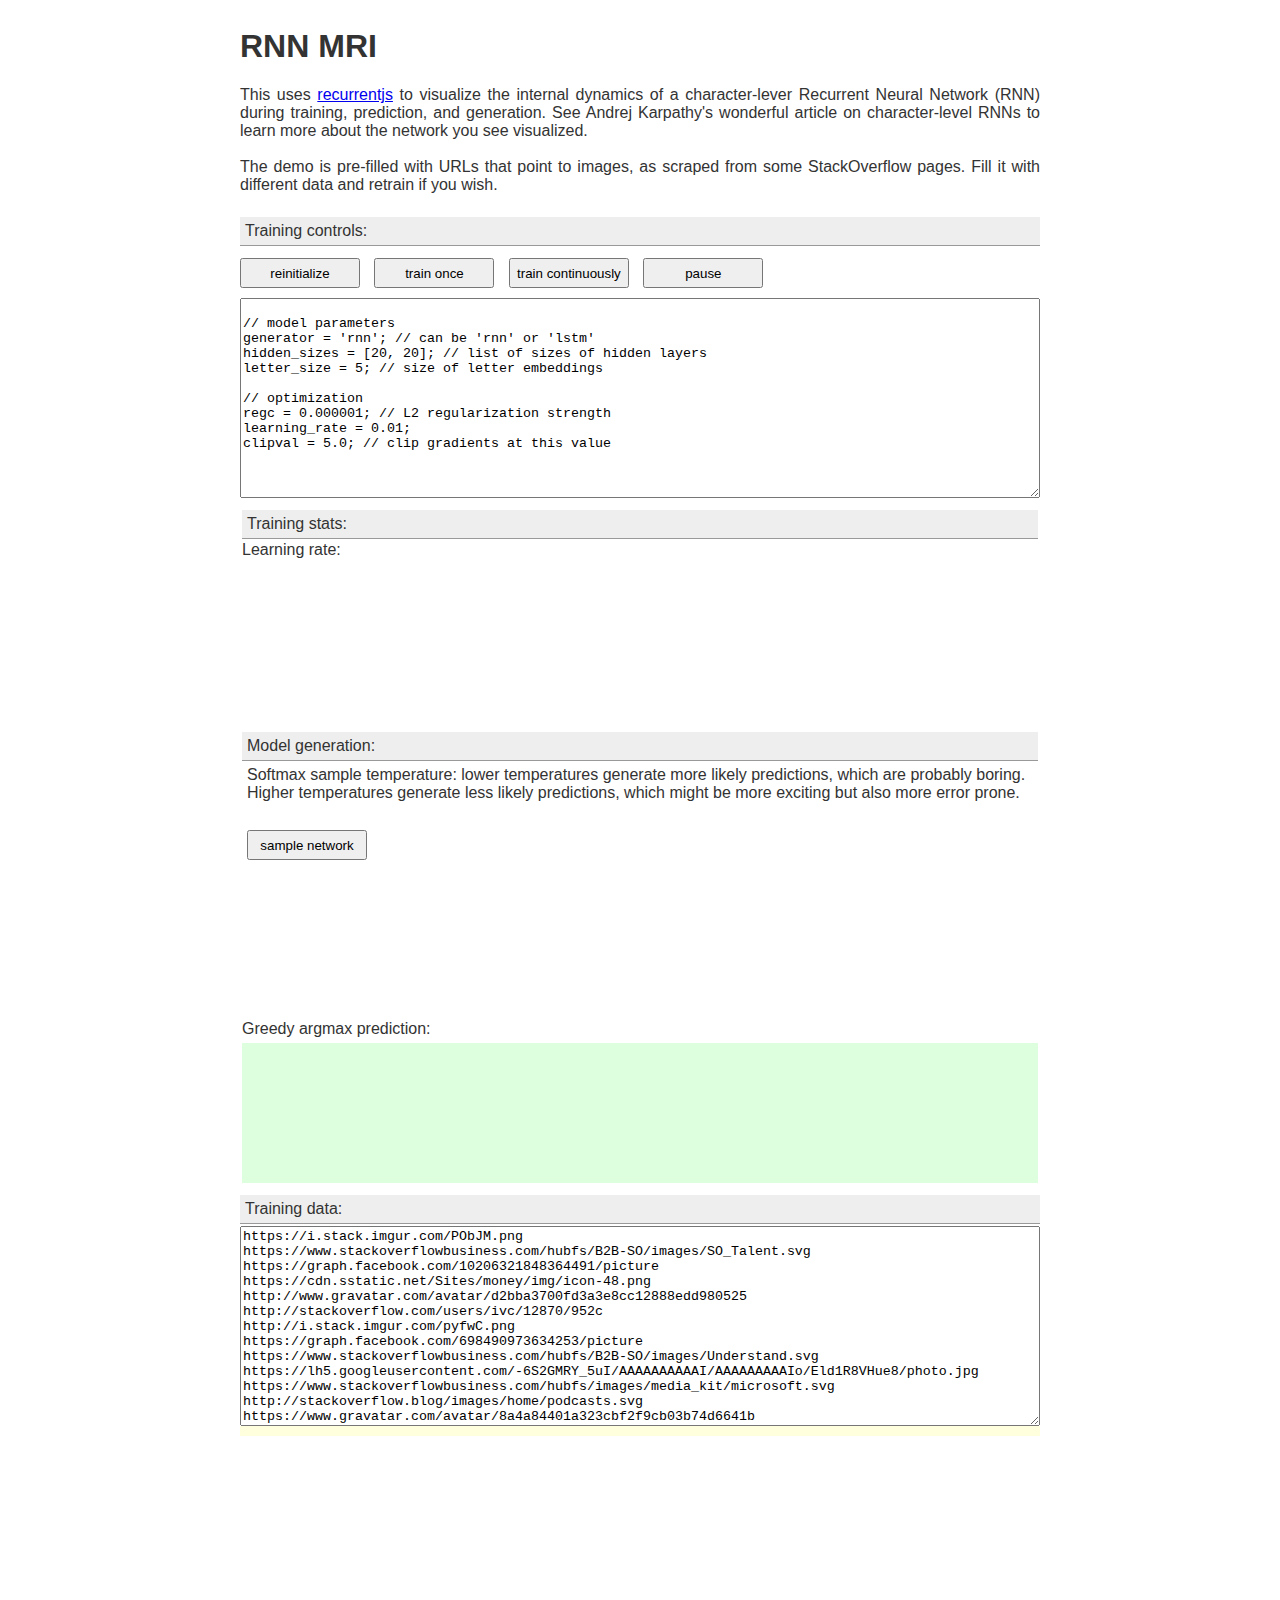
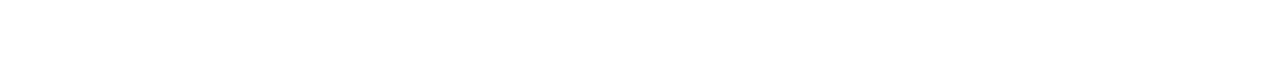
==== commit 0b9ae0da: "Make headings consistent" ====
--- a/character_demo.html
+++ b/character_demo.html
@@ -25,11 +25,11 @@
     The demo is pre-filled with URLs that point to images, as scraped from some StackOverflow pages.  Fill it with different data and retrain if you wish.<br><br>
   </div>
 
-  <div class="hh">Controls:</div>
-  <button id="learn" class="abutton">reinitialize</button>
-  <button id="step" class="abutton">train once</button>
-  <button id="resume" class="abutton">train continuously</button>
-  <button id="stop" class="abutton">pause</button>
+  <div class="hh">Training controls:</div>
+  <button id="reinitialize_weights" class="abutton">reinitialize</button>
+  <button id="train_once" class="abutton">train once</button>
+  <button id="train_continuously" class="abutton">train continuously</button>
+  <button id="pause_training" class="abutton">pause</button>
   <textarea id="newnet" style="width:100%; height:200px;">
 
 // model parameters
@@ -61,7 +61,7 @@
       <div style="clear:both;"></div>
     </div>
 
-    <div class="hh">Model samples:</div>
+    <div class="hh">Model generation:</div>
     <div id="controls">
         <div class="aslider">
           <div class="slider_header">Softmax sample temperature: lower temperatures generate more likely predictions, which are probably boring.  Higher temperatures generate less likely predictions, which might be more exciting but also more error prone.</div>
@@ -88,7 +88,7 @@
   </div>
 
   <div>
-    <div class="hh">Training Data:</div>
+    <div class="hh">Training data:</div>
     <textarea style="width:100%; height:200px;" id="ti">
 https://i.stack.imgur.com/PObJM.png
 https://www.stackoverflowbusiness.com/hubfs/B2B-SO/images/SO_Talent.svg
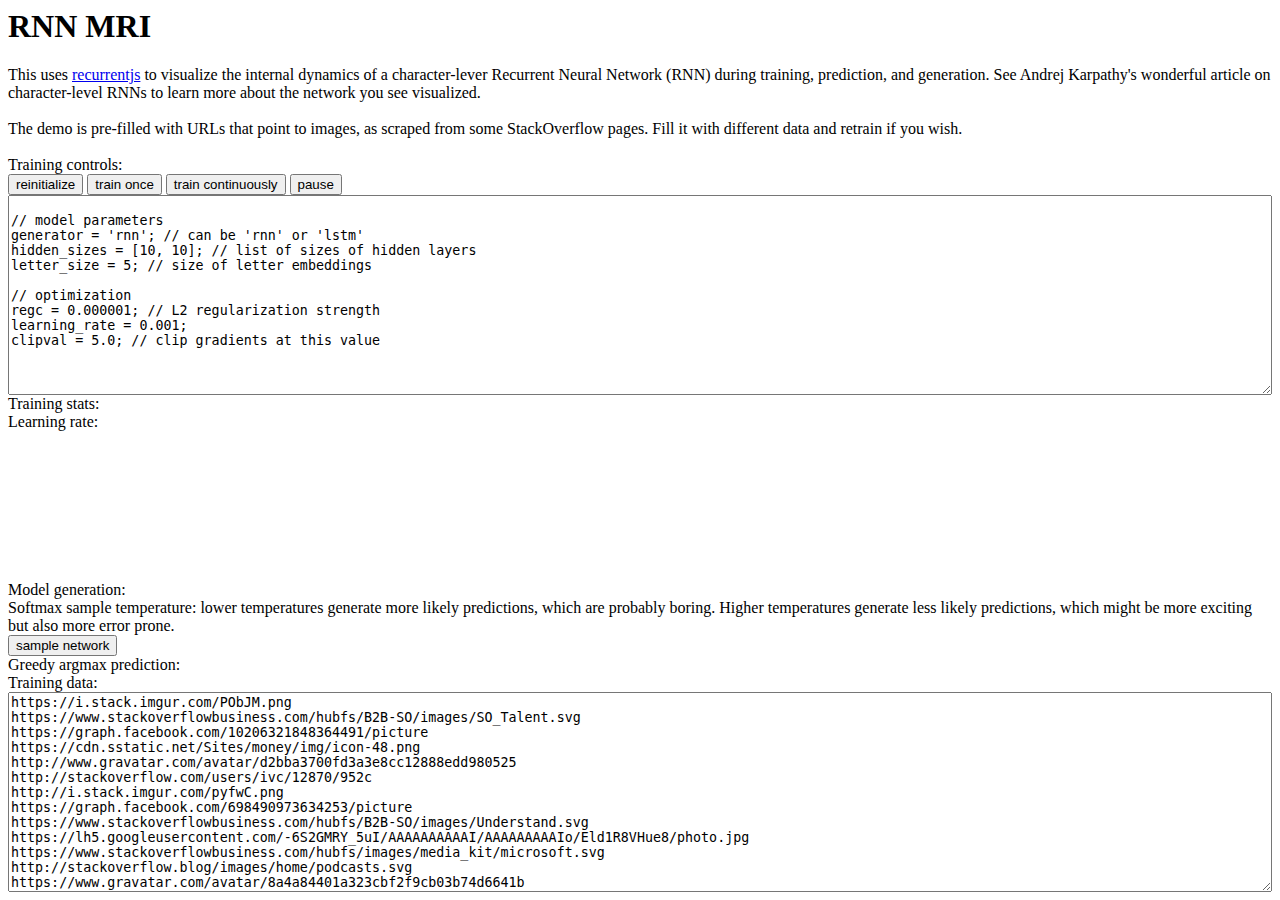
==== commit 0820f306: "Drop custom style and remove most html classes related to styling" ====
--- a/character_demo.html
+++ b/character_demo.html
@@ -3,7 +3,6 @@
   <title>RNN MRI</title>
 
   <link href="external/jquery-ui.min.css" rel="stylesheet">
-  <link href="style.css" rel="stylesheet">
 
   <script src="external/jquery-1.8.3.min.js"></script>
   <script src="external/jquery-ui.min.js"></script>
@@ -25,31 +24,31 @@
     The demo is pre-filled with URLs that point to images, as scraped from some StackOverflow pages.  Fill it with different data and retrain if you wish.<br><br>
   </div>
 
-  <div class="hh">Training controls:</div>
-  <button id="reinitialize_weights" class="abutton">reinitialize</button>
-  <button id="train_once" class="abutton">train once</button>
-  <button id="train_continuously" class="abutton">train continuously</button>
-  <button id="pause_training" class="abutton">pause</button>
+  <div>Training controls:</div>
+  <button id="reinitialize_weights">reinitialize</button>
+  <button id="train_once">train once</button>
+  <button id="train_continuously">train continuously</button>
+  <button id="pause_training">pause</button>
   <textarea id="newnet" style="width:100%; height:200px;">
 
 // model parameters
 generator = 'rnn'; // can be 'rnn' or 'lstm'
-hidden_sizes = [20, 20]; // list of sizes of hidden layers
+hidden_sizes = [10, 10]; // list of sizes of hidden layers
 letter_size = 5; // size of letter embeddings
 
 // optimization
 regc = 0.000001; // L2 regularization strength
-learning_rate = 0.01;
+learning_rate = 0.001;
 clipval = 5.0; // clip gradients at this value
   </textarea><br />
   <div id="status">
 
     <div>
-      <div class="hh">Training stats:</div>
-      <div class="aslider">
-        <div class="slider_header">Learning rate:</div>
-        <div class="theslider" id="lr_slider"></div>
-        <div class="slider_value" id="lr_text"></div>
+      <div>Training stats:</div>
+      <div>
+        <div>Learning rate:</div>
+        <div id="lr_slider"></div>
+        <div id="lr_text"></div>
       </div>
 
       <canvas id="pplgraph"></canvas>
@@ -61,34 +60,34 @@
       <div style="clear:both;"></div>
     </div>
 
-    <div class="hh">Model generation:</div>
+    <div>Model generation:</div>
     <div id="controls">
-        <div class="aslider">
-          <div class="slider_header">Softmax sample temperature: lower temperatures generate more likely predictions, which are probably boring.  Higher temperatures generate less likely predictions, which might be more exciting but also more error prone.</div>
-          <div class="theslider" id="temperature_slider"></div>
-          <div class="slider_value" id="temperature_text"></div>
-          <button id="sample_network" class="abutton">sample network</button>
+        <div>
+          <div>Softmax sample temperature: lower temperatures generate more likely predictions, which are probably boring.  Higher temperatures generate less likely predictions, which might be more exciting but also more error prone.</div>
+          <div id="temperature_slider"></div>
+          <div id="temperature_text"></div>
+          <button id="sample_network">sample network</button>
         </div>
     </div>
     <div id="samples">
-      <div class="apred"></div>
-      <div class="apred"></div>
-      <div class="apred"></div>
-      <div class="apred"></div>
-      <div class="apred"></div>
+      <div class="generated_sample"></div>
+      <div class="generated_sample"></div>
+      <div class="generated_sample"></div>
+      <div class="generated_sample"></div>
+      <div class="generated_sample"></div>
     </div>
-    <div class="header">Greedy argmax prediction:</div>
+    <div>Greedy argmax prediction:</div>
     <div id="argmax">
-      <div class="apred"></div>
-      <div class="apred"></div>
-      <div class="apred"></div>
-      <div class="apred"></div>
-      <div class="apred"></div>
+      <div class="generated_sample"></div>
+      <div class="generated_sample"></div>
+      <div class="generated_sample"></div>
+      <div class="generated_sample"></div>
+      <div class="generated_sample"></div>
     </div>
   </div>
 
   <div>
-    <div class="hh">Training data:</div>
+    <div>Training data:</div>
     <textarea style="width:100%; height:200px;" id="ti">
 https://i.stack.imgur.com/PObJM.png
 https://www.stackoverflowbusiness.com/hubfs/B2B-SO/images/SO_Talent.svg
@@ -681,7 +680,7 @@
 https://www.stackoverflowbusiness.com/hubfs/images/media_kit/samsung.svg
     </textarea>
   </div>
-  <div id="prepro_status"></div>
+  <div id="preprocessing_results"></div>
 </div>
 
 </body>
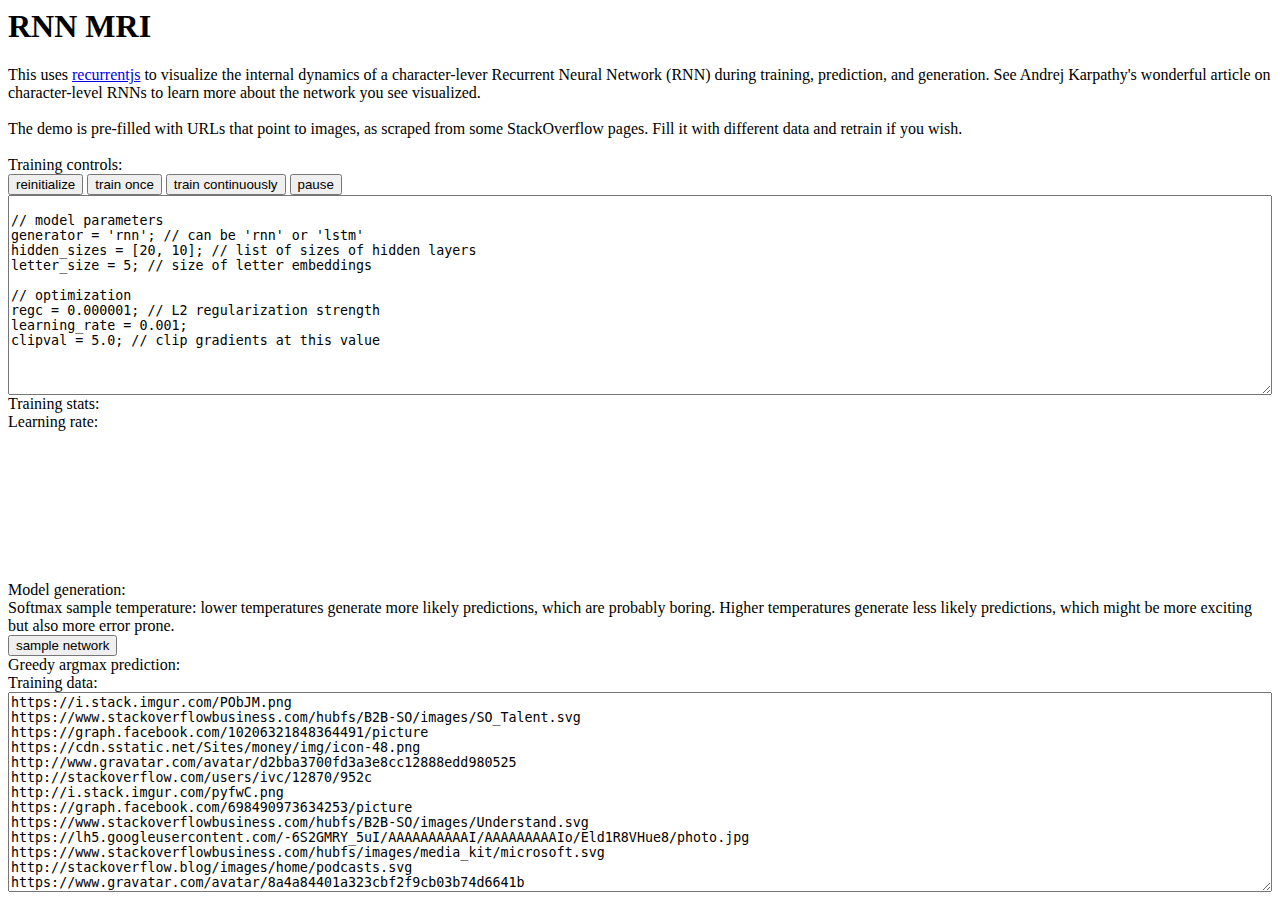
==== commit fedd0f28: "Increase default network capacity" ====
--- a/character_demo.html
+++ b/character_demo.html
@@ -15,9 +15,9 @@
 
 <body>
 
-<div id="wrap">
+<div id="container">
   <h1>RNN MRI</h1>
-  <div id="intro">
+  <div id="about">
     This uses <a href="https://github.com/karpathy/recurrentjs">recurrentjs</a> to visualize the internal dynamics of a character-lever Recurrent Neural Network (RNN) during training, prediction, and generation.
     See <a>Andrej Karpathy's wonderful article on character-level RNNs</a> to learn more about the network you see visualized.<br><br>
 
@@ -25,15 +25,15 @@
   </div>
 
   <div>Training controls:</div>
-  <button id="reinitialize_weights">reinitialize</button>
-  <button id="train_once">train once</button>
-  <button id="train_continuously">train continuously</button>
-  <button id="pause_training">pause</button>
-  <textarea id="newnet" style="width:100%; height:200px;">
+  <button id="js-reinitialize_weights">reinitialize</button>
+  <button id="js-train_once">train once</button>
+  <button id="js-train_continuously">train continuously</button>
+  <button id="js-pause_training">pause</button>
+  <textarea id="js-initialization_code" style="width:100%; height:200px;">
 
 // model parameters
 generator = 'rnn'; // can be 'rnn' or 'lstm'
-hidden_sizes = [10, 10]; // list of sizes of hidden layers
+hidden_sizes = [20, 10]; // list of sizes of hidden layers
 letter_size = 5; // size of letter embeddings
 
 // optimization
@@ -41,54 +41,46 @@
 learning_rate = 0.001;
 clipval = 5.0; // clip gradients at this value
   </textarea><br />
-  <div id="status">
-
+
+  <div>
+    <div>Training stats:</div>
     <div>
-      <div>Training stats:</div>
-      <div>
-        <div>Learning rate:</div>
-        <div id="lr_slider"></div>
-        <div id="lr_text"></div>
-      </div>
-
-      <canvas id="pplgraph"></canvas>
-      <div id="ticktime"></div>
-      <div id="gradclip"></div>
-      <div id="epoch"></div>
-      <div id="ppl"></div>
-
-      <div style="clear:both;"></div>
+      <div>Learning rate:</div>
+      <div id="learning_rate_slider"></div>
+      <div id="learning_rate_slider_value"></div>
     </div>
 
-    <div>Model generation:</div>
-    <div id="controls">
-        <div>
-          <div>Softmax sample temperature: lower temperatures generate more likely predictions, which are probably boring.  Higher temperatures generate less likely predictions, which might be more exciting but also more error prone.</div>
-          <div id="temperature_slider"></div>
-          <div id="temperature_text"></div>
-          <button id="sample_network">sample network</button>
-        </div>
+    <canvas id="perplexity_graph"></canvas>
+    <div id="time_per_tick"></div>
+    <div id="epoch"></div>
+    <div id="last_tick_perplexity"></div>
+  </div>
+
+  <div>Model generation:</div>
+    <div>
+      <div>Softmax sample temperature: lower temperatures generate more likely predictions, which are probably boring.  Higher temperatures generate less likely predictions, which might be more exciting but also more error prone.</div>
+      <div id="temperature_slider"></div>
+      <div id="temperature_text"></div>
+      <button id="sample_network">sample network</button>
     </div>
-    <div id="samples">
-      <div class="generated_sample"></div>
-      <div class="generated_sample"></div>
-      <div class="generated_sample"></div>
-      <div class="generated_sample"></div>
-      <div class="generated_sample"></div>
-    </div>
-    <div>Greedy argmax prediction:</div>
-    <div id="argmax">
-      <div class="generated_sample"></div>
-      <div class="generated_sample"></div>
-      <div class="generated_sample"></div>
-      <div class="generated_sample"></div>
-      <div class="generated_sample"></div>
-    </div>
+  <div id="hot_samples">
+    <div class="generated_sample"></div>
+    <div class="generated_sample"></div>
+    <div class="generated_sample"></div>
+    <div class="generated_sample"></div>
+    <div class="generated_sample"></div>
   </div>
-
-  <div>
-    <div>Training data:</div>
-    <textarea style="width:100%; height:200px;" id="ti">
+  <div>Greedy argmax prediction:</div>
+  <div id="argmax_samples">
+    <div class="generated_sample"></div>
+    <div class="generated_sample"></div>
+    <div class="generated_sample"></div>
+    <div class="generated_sample"></div>
+    <div class="generated_sample"></div>
+  </div>
+
+  <div>Training data:</div>
+  <textarea style="width:100%; height:200px;" id="training_data">
 https://i.stack.imgur.com/PObJM.png
 https://www.stackoverflowbusiness.com/hubfs/B2B-SO/images/SO_Talent.svg
 https://graph.facebook.com/10206321848364491/picture
@@ -678,8 +670,7 @@
 https://i.stack.imgur.com/D4tIX.jpg
 https://www.stackoverflowbusiness.com/hubfs/B2B-SO/images/home/Understand.svg
 https://www.stackoverflowbusiness.com/hubfs/images/media_kit/samsung.svg
-    </textarea>
-  </div>
+  </textarea>
   <div id="preprocessing_results"></div>
 </div>
 
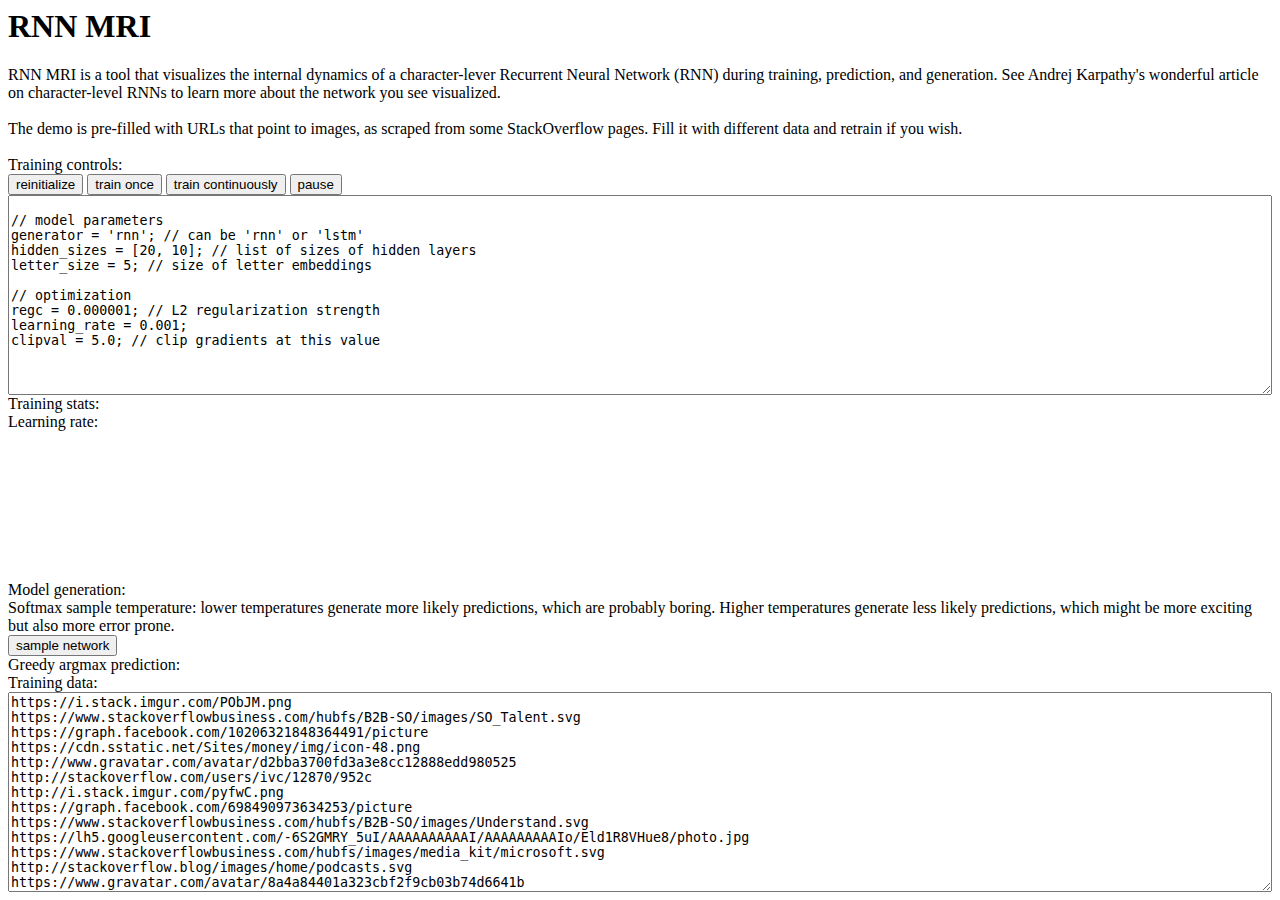
==== commit 2544586a: "Simplify description" ====
--- a/character_demo.html
+++ b/character_demo.html
@@ -18,7 +18,7 @@
 <div id="container">
   <h1>RNN MRI</h1>
   <div id="about">
-    This uses <a href="https://github.com/karpathy/recurrentjs">recurrentjs</a> to visualize the internal dynamics of a character-lever Recurrent Neural Network (RNN) during training, prediction, and generation.
+    RNN MRI is a tool that visualizes the internal dynamics of a character-lever Recurrent Neural Network (RNN) during training, prediction, and generation.
     See <a>Andrej Karpathy's wonderful article on character-level RNNs</a> to learn more about the network you see visualized.<br><br>
 
     The demo is pre-filled with URLs that point to images, as scraped from some StackOverflow pages.  Fill it with different data and retrain if you wish.<br><br>
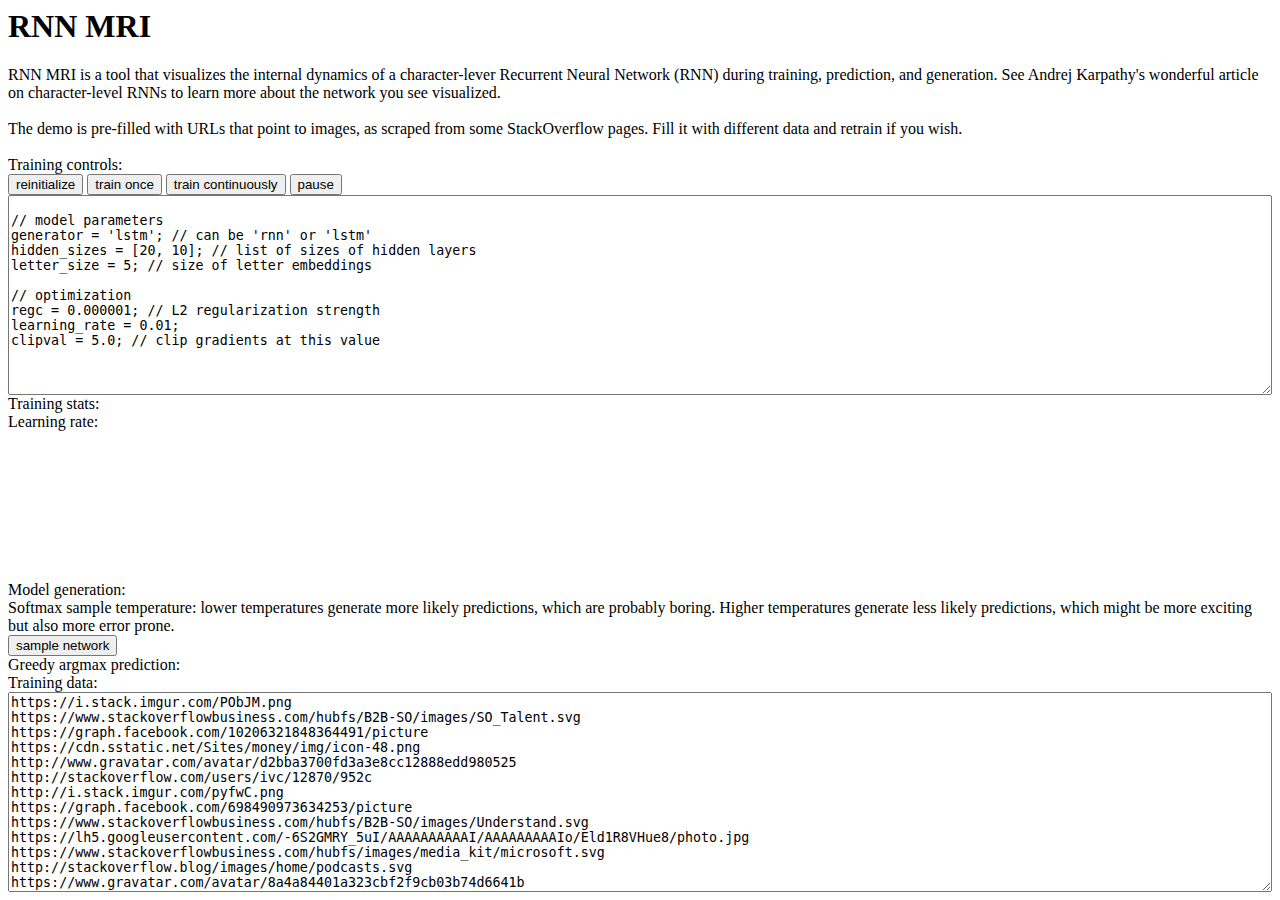
==== commit 74813150: "Adjust default network" ====
--- a/character_demo.html
+++ b/character_demo.html
@@ -32,13 +32,13 @@
   <textarea id="js-initialization_code" style="width:100%; height:200px;">
 
 // model parameters
-generator = 'rnn'; // can be 'rnn' or 'lstm'
+generator = 'lstm'; // can be 'rnn' or 'lstm'
 hidden_sizes = [20, 10]; // list of sizes of hidden layers
 letter_size = 5; // size of letter embeddings
 
 // optimization
 regc = 0.000001; // L2 regularization strength
-learning_rate = 0.001;
+learning_rate = 0.01;
 clipval = 5.0; // clip gradients at this value
   </textarea><br />
 
